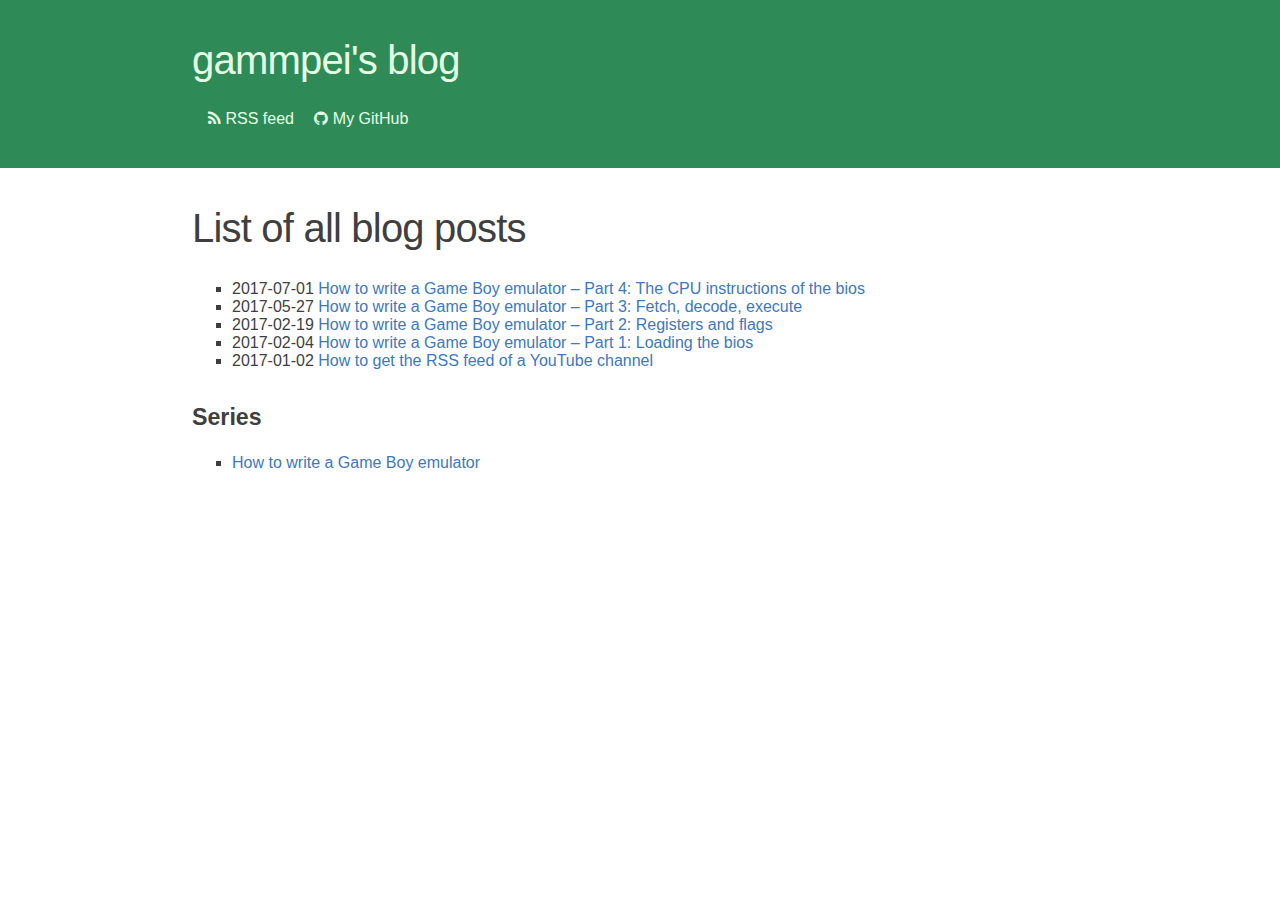
==== index.html @ eb5be1bb "Added part 4 + gbdev wiki link" ====
<!DOCTYPE html>
<html lang="en">
	<head>
		<meta charset="UTF-8" />
		<title>gammpei&#39;s blog</title>

		<link rel="stylesheet" href="https://cdnjs.cloudflare.com/ajax/libs/font-awesome/4.7.0/css/font-awesome.min.css" integrity="sha256-eZrrJcwDc/3uDhsdt61sL2oOBY362qM3lon1gyExkL0=" crossorigin="anonymous" />
		<link rel="stylesheet" type="text/css" href="https://gammpei.github.io/style.css" />
		
		<link rel="alternate" type="application/rss+xml" href="https://gammpei.github.io/rss_feed.xml" />

		
		<link rel="stylesheet" type="text/css" href="https://gammpei.github.io/highlightjs/agate.css" />
		<script src="https://gammpei.github.io/highlightjs/highlight.pack.js"></script> 
		<script>hljs.initHighlightingOnLoad();</script>
	</head>
	<body>
		<header>
			<div>
				<h1><a href="https://gammpei.github.io/">gammpei&#39;s blog</a></h1>
				<div>
					<a rel="alternate" type="application/rss+xml" href="https://gammpei.github.io/rss_feed.xml"><i class="fa fa-rss" aria-hidden="true"></i> RSS feed</a>
					<a href="https://github.com/gammpei"><i class="fa fa-github" aria-hidden="true"></i> My GitHub</a>
					
				</div>
			</div>
		</header>

		<main>
			<h1>List of all blog posts</h1>
<div class="meta"></div>

<ul>
	
	<li>2017-07-01 <a href="https://gammpei.github.io/blog/posts/2017-07-01/how-to-write-a-game-boy-emulator-part-4-the-cpu-instructions-of-the-bios.html">How to write a Game Boy emulator – Part 4: The CPU instructions of the bios</a></li>
	
	<li>2017-05-27 <a href="https://gammpei.github.io/blog/posts/2017-05-27/how-to-write-a-game-boy-emulator-part-3-fetch-decode-execute.html">How to write a Game Boy emulator – Part 3: Fetch, decode, execute</a></li>
	
	<li>2017-02-19 <a href="https://gammpei.github.io/blog/posts/2017-02-19/how-to-write-a-game-boy-emulator-part-2-registers-and-flags.html">How to write a Game Boy emulator – Part 2: Registers and flags</a></li>
	
	<li>2017-02-04 <a href="https://gammpei.github.io/blog/posts/2017-02-04/how-to-write-a-game-boy-emulator-part-1-loading-the-bios.html">How to write a Game Boy emulator – Part 1: Loading the bios</a></li>
	
	<li>2017-01-02 <a href="https://gammpei.github.io/blog/posts/2017-01-02/how-to-get-the-rss-feed-of-a-youtube-channel.html">How to get the RSS feed of a YouTube channel</a></li>
	
</ul>

<h2>Series</h2>

<ul>
	<li><a href="https://gammpei.github.io/blog/series/how-to-write-a-game-boy-emulator.html">How to write a Game Boy emulator</a></li>
</ul>
		</main>
	</body>
</html>
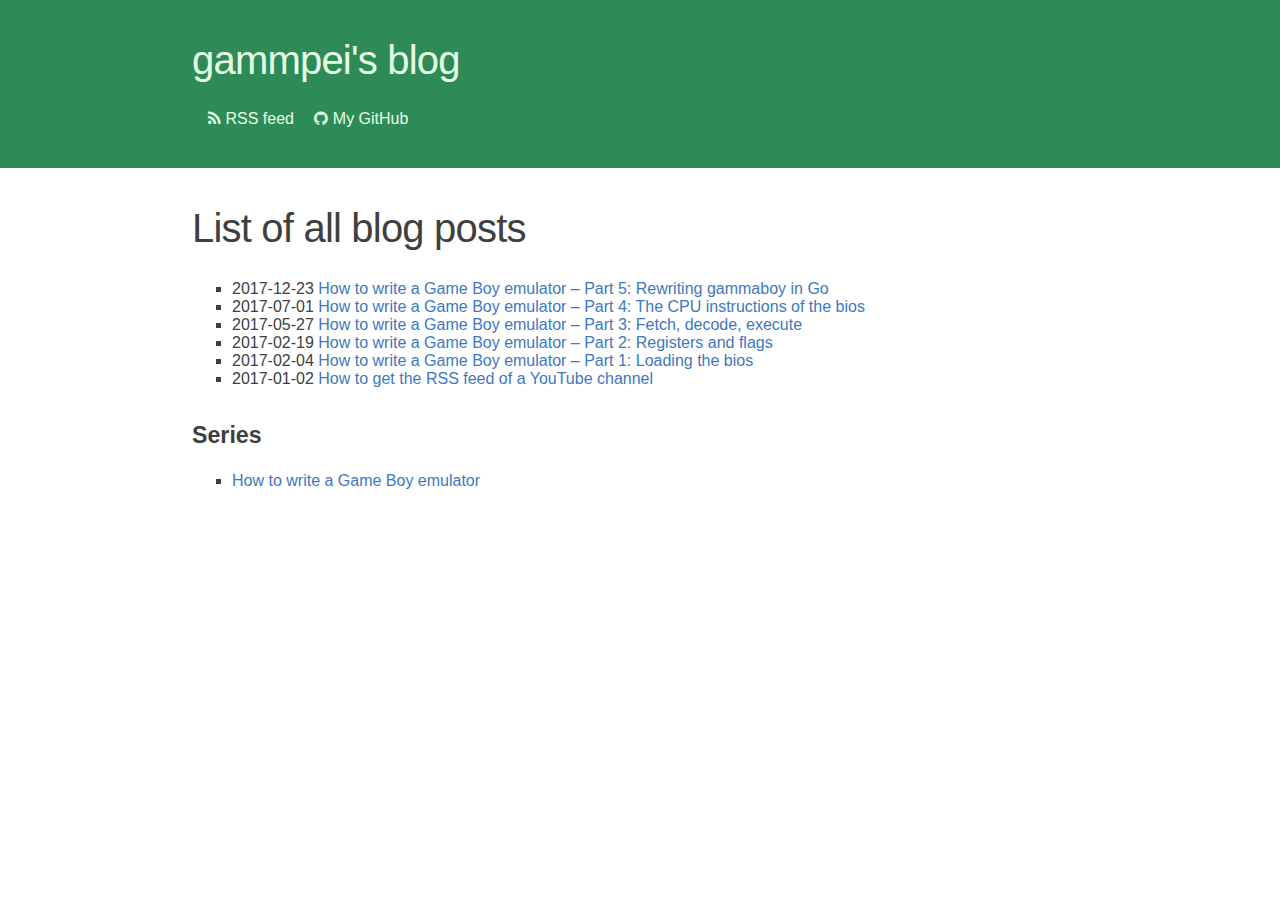
==== commit a1d673c8: "Added part 5" ====
--- a/index.html
+++ b/index.html
@@ -32,6 +32,8 @@
 
 <ul>
 	
+	<li>2017-12-23 <a href="https://gammpei.github.io/blog/posts/2017-12-23/how-to-write-a-game-boy-emulator-part-5-rewriting-gammaboy-in-go.html">How to write a Game Boy emulator – Part 5: Rewriting gammaboy in Go</a></li>
+	
 	<li>2017-07-01 <a href="https://gammpei.github.io/blog/posts/2017-07-01/how-to-write-a-game-boy-emulator-part-4-the-cpu-instructions-of-the-bios.html">How to write a Game Boy emulator – Part 4: The CPU instructions of the bios</a></li>
 	
 	<li>2017-05-27 <a href="https://gammpei.github.io/blog/posts/2017-05-27/how-to-write-a-game-boy-emulator-part-3-fetch-decode-execute.html">How to write a Game Boy emulator – Part 3: Fetch, decode, execute</a></li>
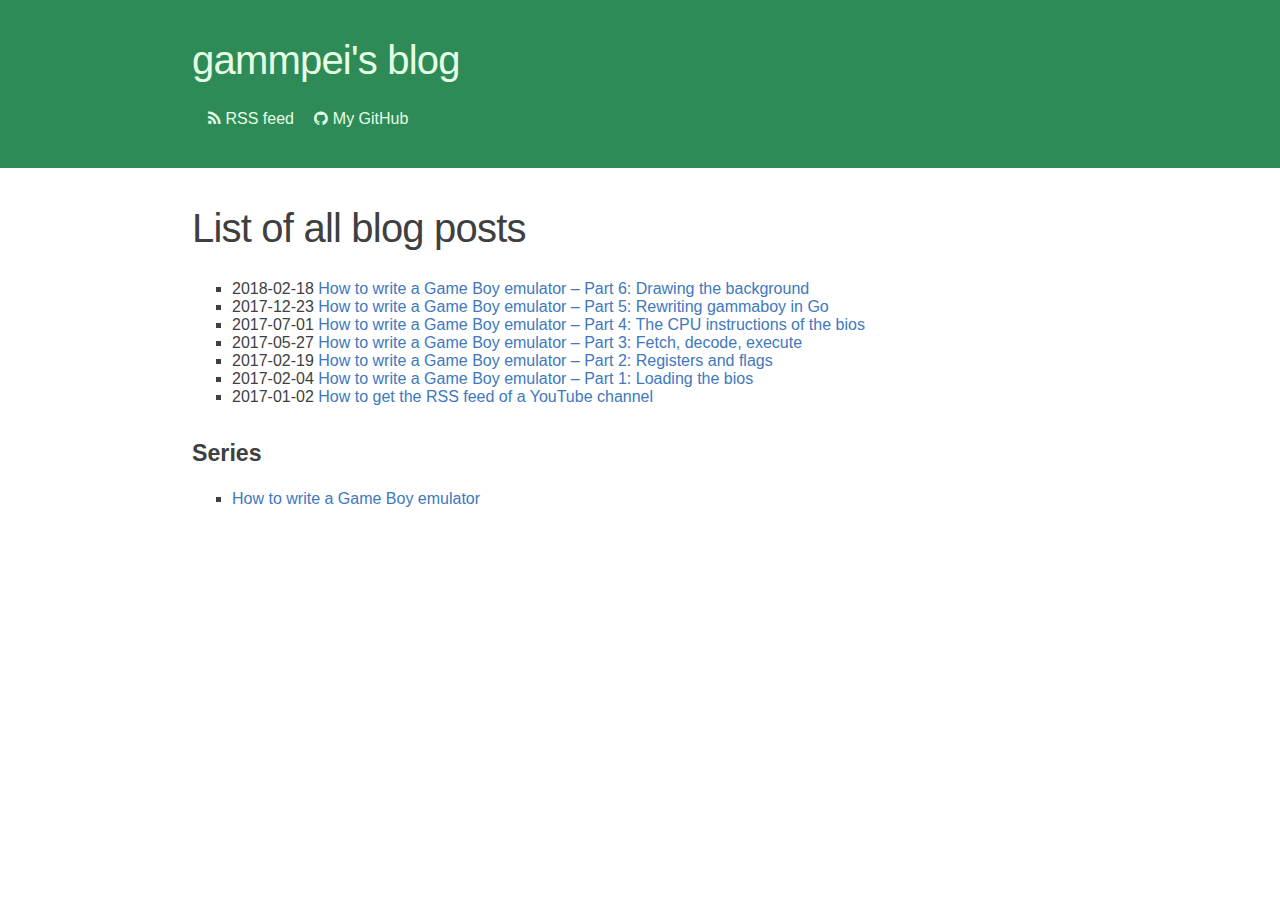
==== commit 7a41fdf3: "Added part 6" ====
--- a/index.html
+++ b/index.html
@@ -32,6 +32,8 @@
 
 <ul>
 	
+	<li>2018-02-18 <a href="https://gammpei.github.io/blog/posts/2018-02-18/how-to-write-a-game-boy-emulator-part-6-drawing-the-background.html">How to write a Game Boy emulator – Part 6: Drawing the background</a></li>
+	
 	<li>2017-12-23 <a href="https://gammpei.github.io/blog/posts/2017-12-23/how-to-write-a-game-boy-emulator-part-5-rewriting-gammaboy-in-go.html">How to write a Game Boy emulator – Part 5: Rewriting gammaboy in Go</a></li>
 	
 	<li>2017-07-01 <a href="https://gammpei.github.io/blog/posts/2017-07-01/how-to-write-a-game-boy-emulator-part-4-the-cpu-instructions-of-the-bios.html">How to write a Game Boy emulator – Part 4: The CPU instructions of the bios</a></li>
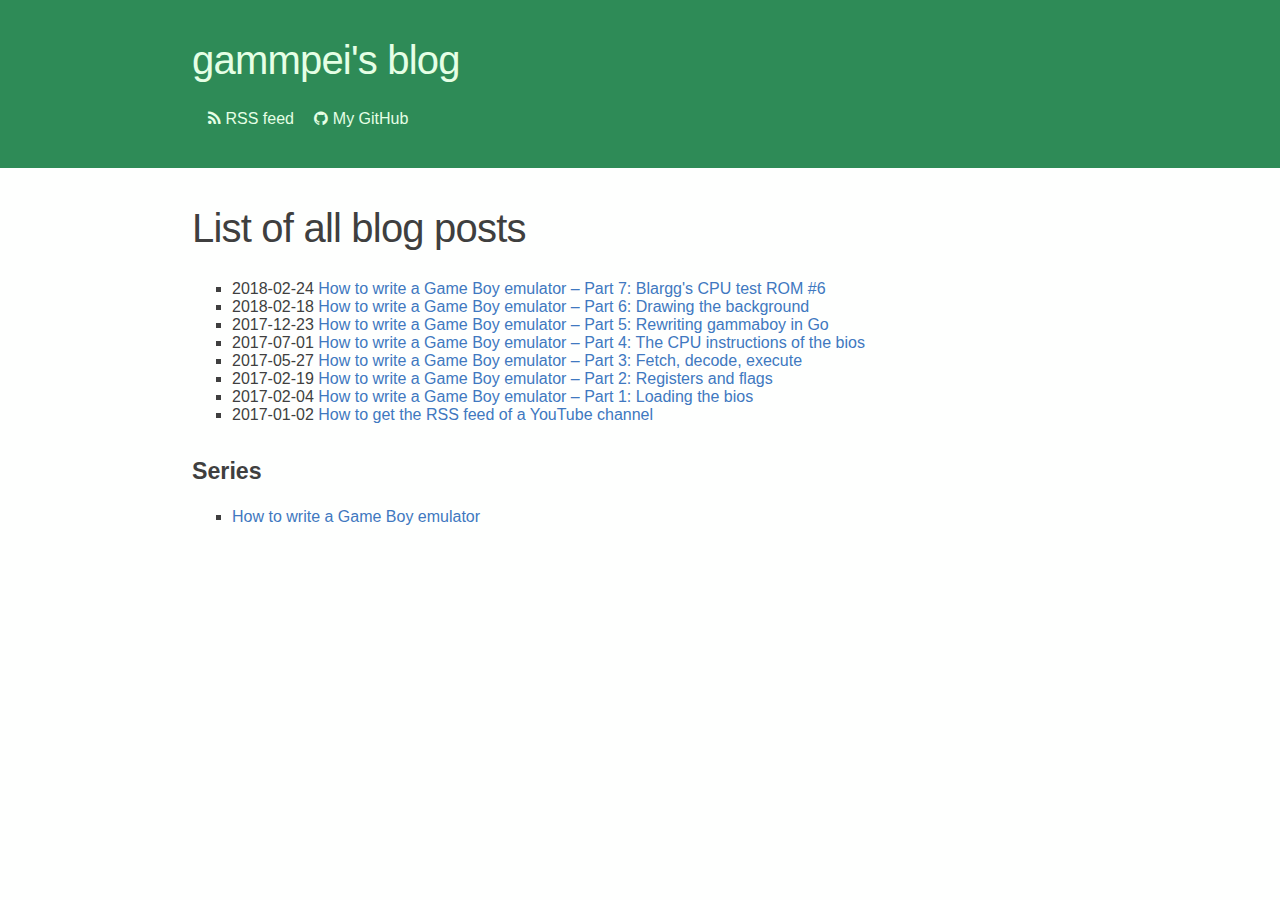
==== commit 2319bc70: "Added part 7." ====
--- a/index.html
+++ b/index.html
@@ -32,6 +32,8 @@
 
 <ul>
 	
+	<li>2018-02-24 <a href="https://gammpei.github.io/blog/posts/2018-02-24/how-to-write-a-game-boy-emulator-part-7-blarggs-cpu-test-rom-6.html">How to write a Game Boy emulator – Part 7: Blargg&#39;s CPU test ROM #6</a></li>
+	
 	<li>2018-02-18 <a href="https://gammpei.github.io/blog/posts/2018-02-18/how-to-write-a-game-boy-emulator-part-6-drawing-the-background.html">How to write a Game Boy emulator – Part 6: Drawing the background</a></li>
 	
 	<li>2017-12-23 <a href="https://gammpei.github.io/blog/posts/2017-12-23/how-to-write-a-game-boy-emulator-part-5-rewriting-gammaboy-in-go.html">How to write a Game Boy emulator – Part 5: Rewriting gammaboy in Go</a></li>
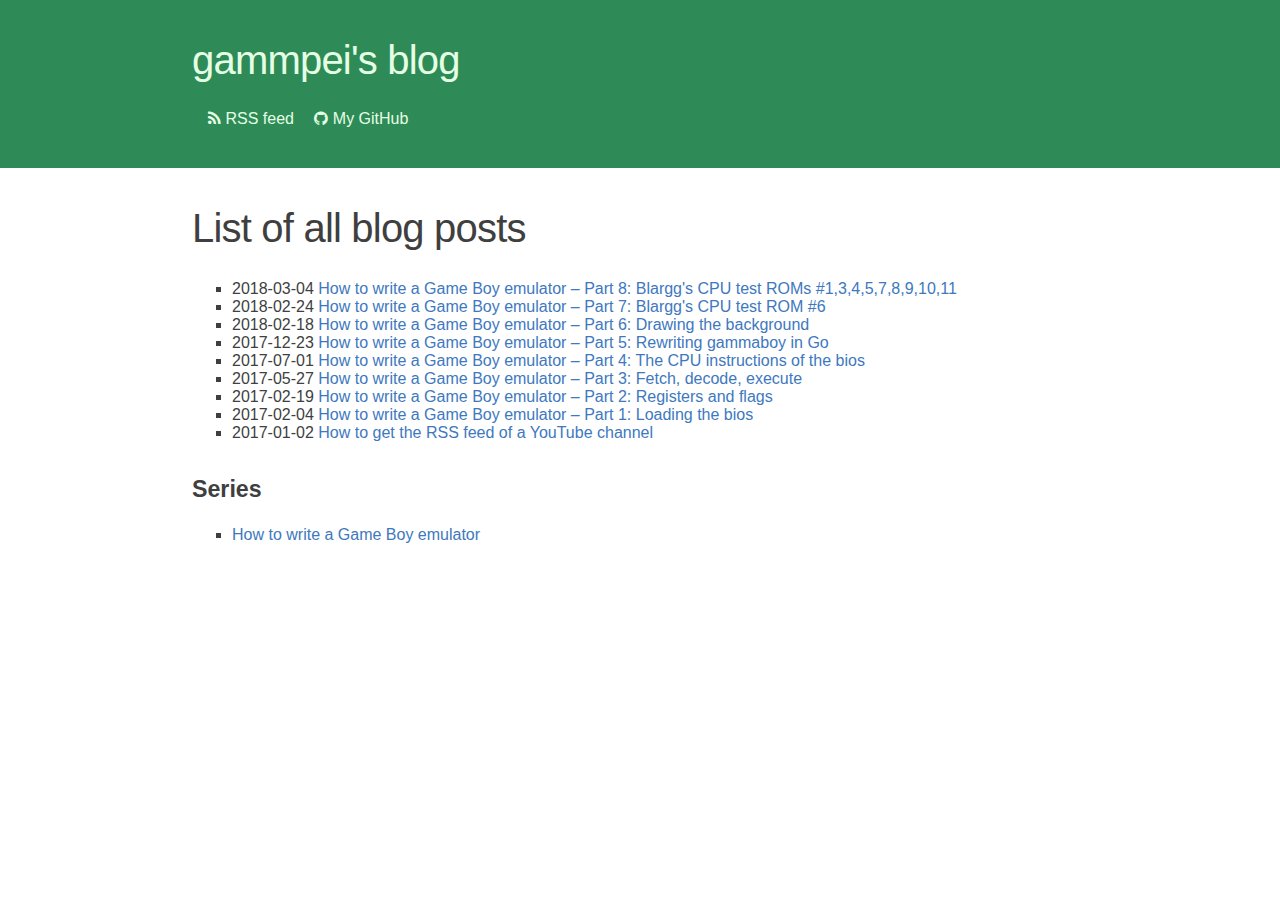
==== commit 68f1fd94: "Added part 8" ====
--- a/index.html
+++ b/index.html
@@ -32,6 +32,8 @@
 
 <ul>
 	
+	<li>2018-03-04 <a href="https://gammpei.github.io/blog/posts/2018-03-04/how-to-write-a-game-boy-emulator-part-8-blarggs-cpu-test-roms-1-3-4-5-7-8-9-10-11.html">How to write a Game Boy emulator – Part 8: Blargg&#39;s CPU test ROMs #1,3,4,5,7,8,9,10,11</a></li>
+	
 	<li>2018-02-24 <a href="https://gammpei.github.io/blog/posts/2018-02-24/how-to-write-a-game-boy-emulator-part-7-blarggs-cpu-test-rom-6.html">How to write a Game Boy emulator – Part 7: Blargg&#39;s CPU test ROM #6</a></li>
 	
 	<li>2018-02-18 <a href="https://gammpei.github.io/blog/posts/2018-02-18/how-to-write-a-game-boy-emulator-part-6-drawing-the-background.html">How to write a Game Boy emulator – Part 6: Drawing the background</a></li>
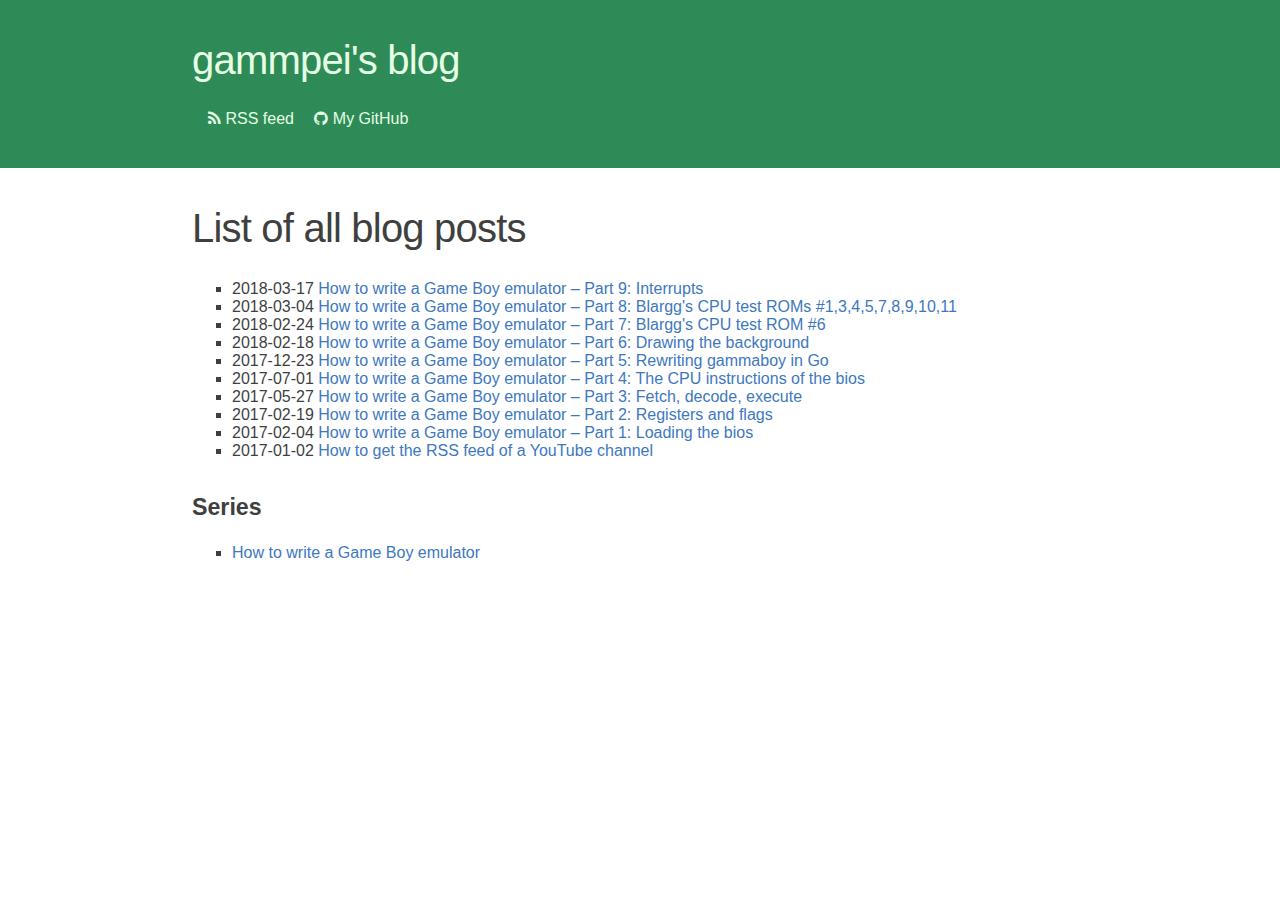
==== commit d2078c84: "Add part 9" ====
--- a/index.html
+++ b/index.html
@@ -32,6 +32,8 @@
 
 <ul>
 	
+	<li>2018-03-17 <a href="https://gammpei.github.io/blog/posts/2018-03-17/how-to-write-a-game-boy-emulator-part-9-interrupts.html">How to write a Game Boy emulator – Part 9: Interrupts</a></li>
+	
 	<li>2018-03-04 <a href="https://gammpei.github.io/blog/posts/2018-03-04/how-to-write-a-game-boy-emulator-part-8-blarggs-cpu-test-roms-1-3-4-5-7-8-9-10-11.html">How to write a Game Boy emulator – Part 8: Blargg&#39;s CPU test ROMs #1,3,4,5,7,8,9,10,11</a></li>
 	
 	<li>2018-02-24 <a href="https://gammpei.github.io/blog/posts/2018-02-24/how-to-write-a-game-boy-emulator-part-7-blarggs-cpu-test-rom-6.html">How to write a Game Boy emulator – Part 7: Blargg&#39;s CPU test ROM #6</a></li>
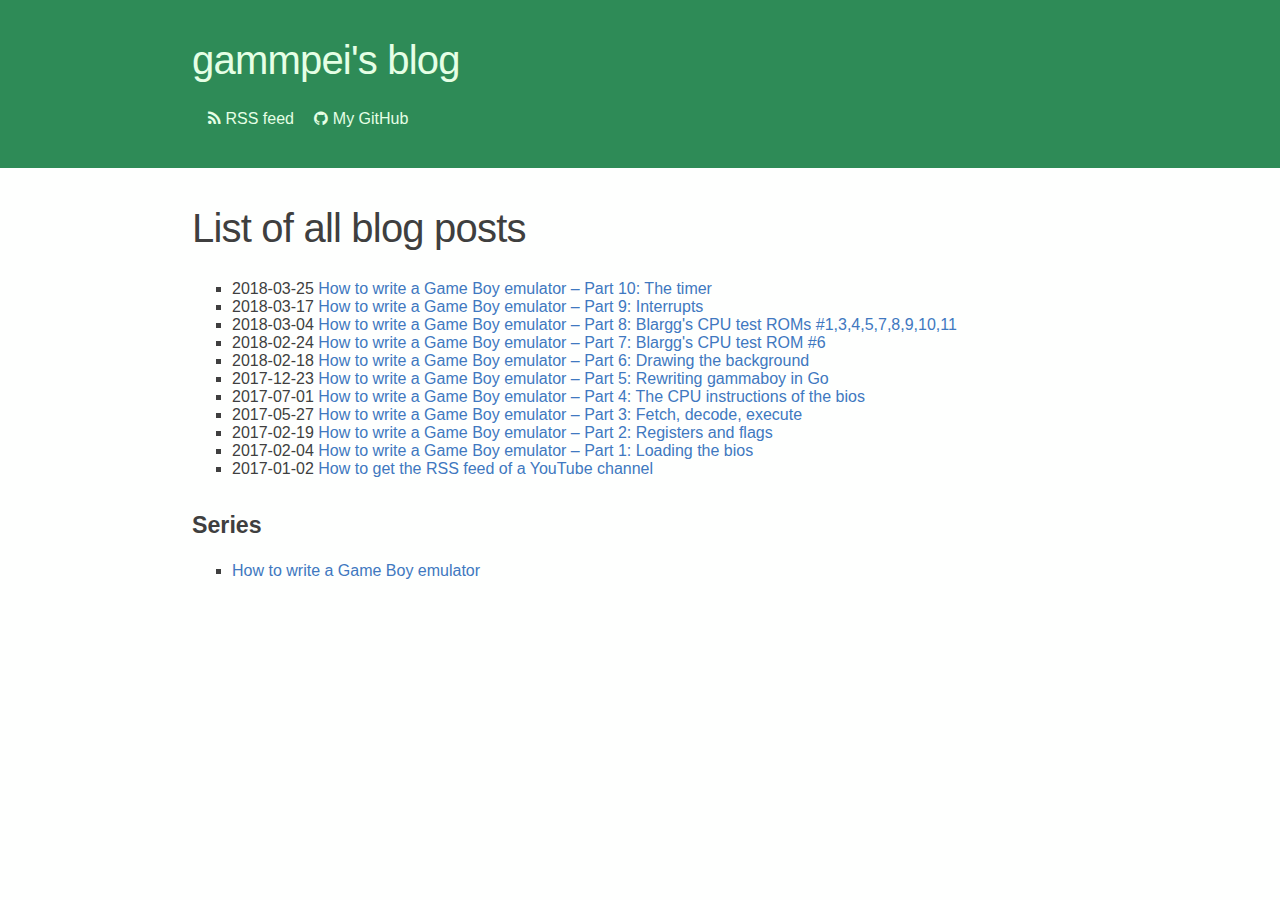
==== commit c617a0ff: "Add part 10." ====
--- a/index.html
+++ b/index.html
@@ -32,6 +32,8 @@
 
 <ul>
 	
+	<li>2018-03-25 <a href="https://gammpei.github.io/blog/posts/2018-03-25/how-to-write-a-game-boy-emulator-part-10-the-timer.html">How to write a Game Boy emulator – Part 10: The timer</a></li>
+	
 	<li>2018-03-17 <a href="https://gammpei.github.io/blog/posts/2018-03-17/how-to-write-a-game-boy-emulator-part-9-interrupts.html">How to write a Game Boy emulator – Part 9: Interrupts</a></li>
 	
 	<li>2018-03-04 <a href="https://gammpei.github.io/blog/posts/2018-03-04/how-to-write-a-game-boy-emulator-part-8-blarggs-cpu-test-roms-1-3-4-5-7-8-9-10-11.html">How to write a Game Boy emulator – Part 8: Blargg&#39;s CPU test ROMs #1,3,4,5,7,8,9,10,11</a></li>
